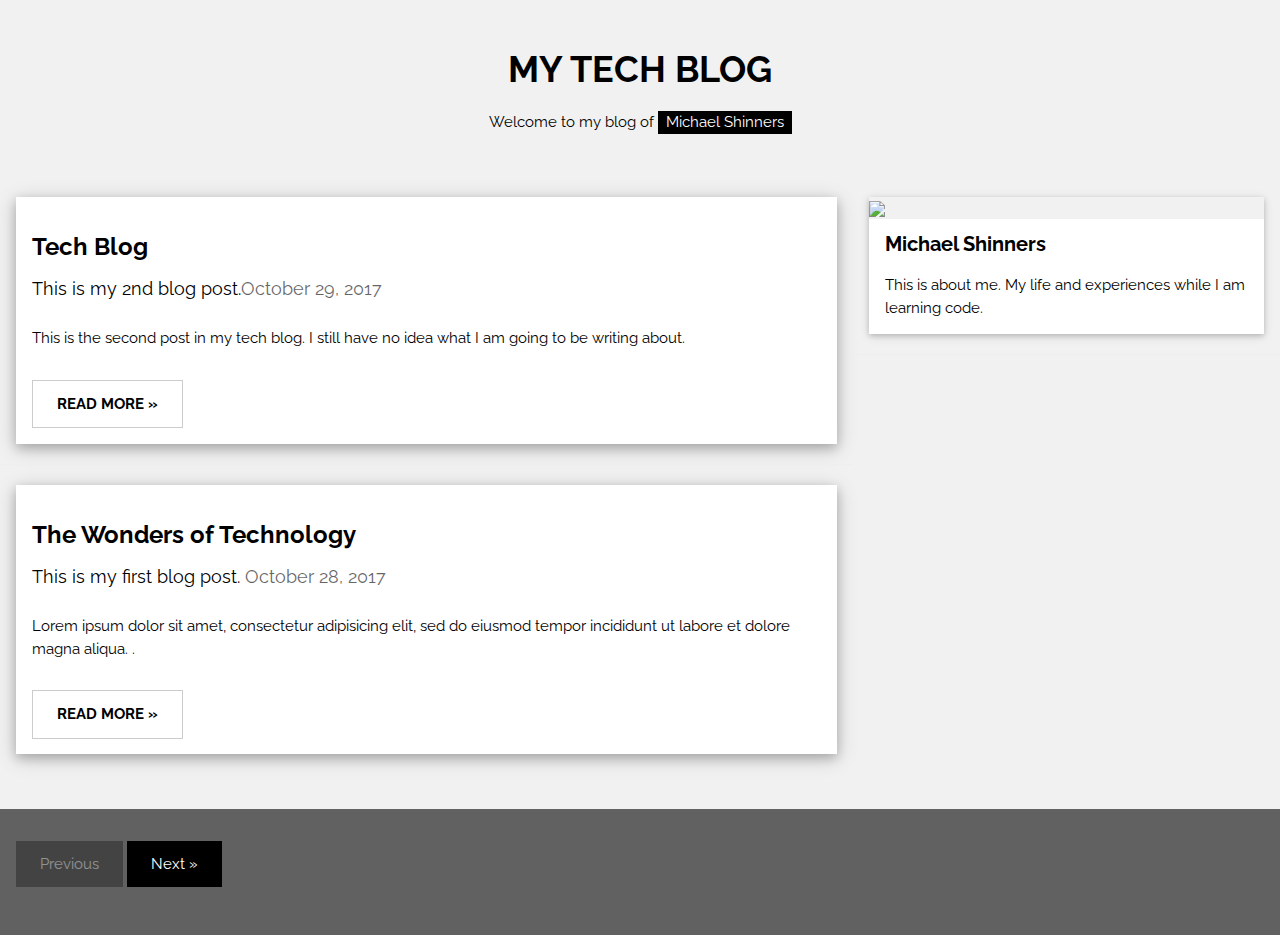
==== learning_journal/templates/index.html @ d0da2031 "Added all views added views for main, detail, new, and edit, and connected them to routes added for " ====
<!DOCTYPE html>
<html>
<title>Michael Shinners' Tech Blog</title>
<meta charset="UTF-8">
<meta name="viewport" content="width=device-width, initial-scale=1">
<link rel="stylesheet" href="https://www.w3schools.com/w3css/4/w3.css">
<link rel="stylesheet" href="https://fonts.googleapis.com/css?family=Raleway">
<style>
body,h1,h2,h3,h4,h5 {font-family: "Raleway", sans-serif}
</style>
<body class="w3-light-grey">

<!-- w3-content defines a container for fixed size centered content, 
and is wrapped around the whole page content, except for the footer in this example -->
<div class="w3-content" style="max-width:1400px">

<!-- Header -->
<header class="w3-container w3-center w3-padding-32"> 
  <h1><b>MY TECH BLOG</b></h1>
  <p>Welcome to my blog of <span class="w3-tag">Michael Shinners</span></p>
</header>

<!-- Grid -->
<div class="w3-row">

<!-- Blog entries -->
<div class="w3-col l8 s12">
  <!-- Blog entry -->
  <div class="w3-card-4 w3-margin w3-white">
    <img>
    <div class="w3-container">
      <h3><b>Tech Blog</b></h3>
      <h5>This is my 2nd blog post.<span class="w3-opacity">October 29, 2017</span></h5>
    </div>

    <div class="w3-container">
      <p>This is the second post in my tech blog. I still have no idea what I am going to be writing about.</p>
      <div class="w3-row">
        <div class="w3-col m8 s12">
          <p><a href="detail.html"><button class="w3-button w3-padding-large w3-white w3-border"><b>READ MORE »</b></button></a></p>
        </div>
        <div class="w3-col m4 w3-hide-small">
        </div>
      </div>
    </div>
  </div>
  <hr>

  <!-- Blog entry -->
  <div class="w3-card-4 w3-margin w3-white">
  <img>
    <div class="w3-container">
      <h3><b>The Wonders of Technology</b></h3>
      <h5>This is my first blog post. <span class="w3-opacity">October 28, 2017</span></h5>
    </div>

    <div class="w3-container">
      <p>Lorem ipsum dolor sit amet, consectetur adipisicing elit, sed do eiusmod
      tempor incididunt ut labore et dolore magna aliqua. 
      .</p>
      <div class="w3-row">
        <div class="w3-col m8 s12">
          <p><a href="detail.html"><button class="w3-button w3-padding-large w3-white w3-border"><b>READ MORE »</b></button></a></p>
        </div>
        <div class="w3-col m4 w3-hide-small">
        </div>
      </div>
    </div>
  </div>
<!-- END BLOG ENTRIES -->
</div>

<!-- Introduction menu -->
<div class="w3-col l4">
  <!-- About Card -->
  <div class="w3-card w3-margin w3-margin-top">
  <img src="/w3images/avatar_g.jpg" style="width:100%">
    <div class="w3-container w3-white">
      <h4><b>Michael Shinners</b></h4>
      <p>This is about me. My life and experiences while I am learning code.</p>
    </div>
  </div><hr>
    
<!-- END Introduction Menu -->
</div>

<!-- END GRID -->
</div><br>

<!-- END w3-content -->
</div>

<!-- Footer -->
<footer class="w3-container w3-dark-grey w3-padding-32 w3-margin-top">
  <button class="w3-button w3-black w3-disabled w3-padding-large w3-margin-bottom">Previous</button>
  <button class="w3-button w3-black w3-padding-large w3-margin-bottom">Next »</button>
</footer>

</body>
</html>
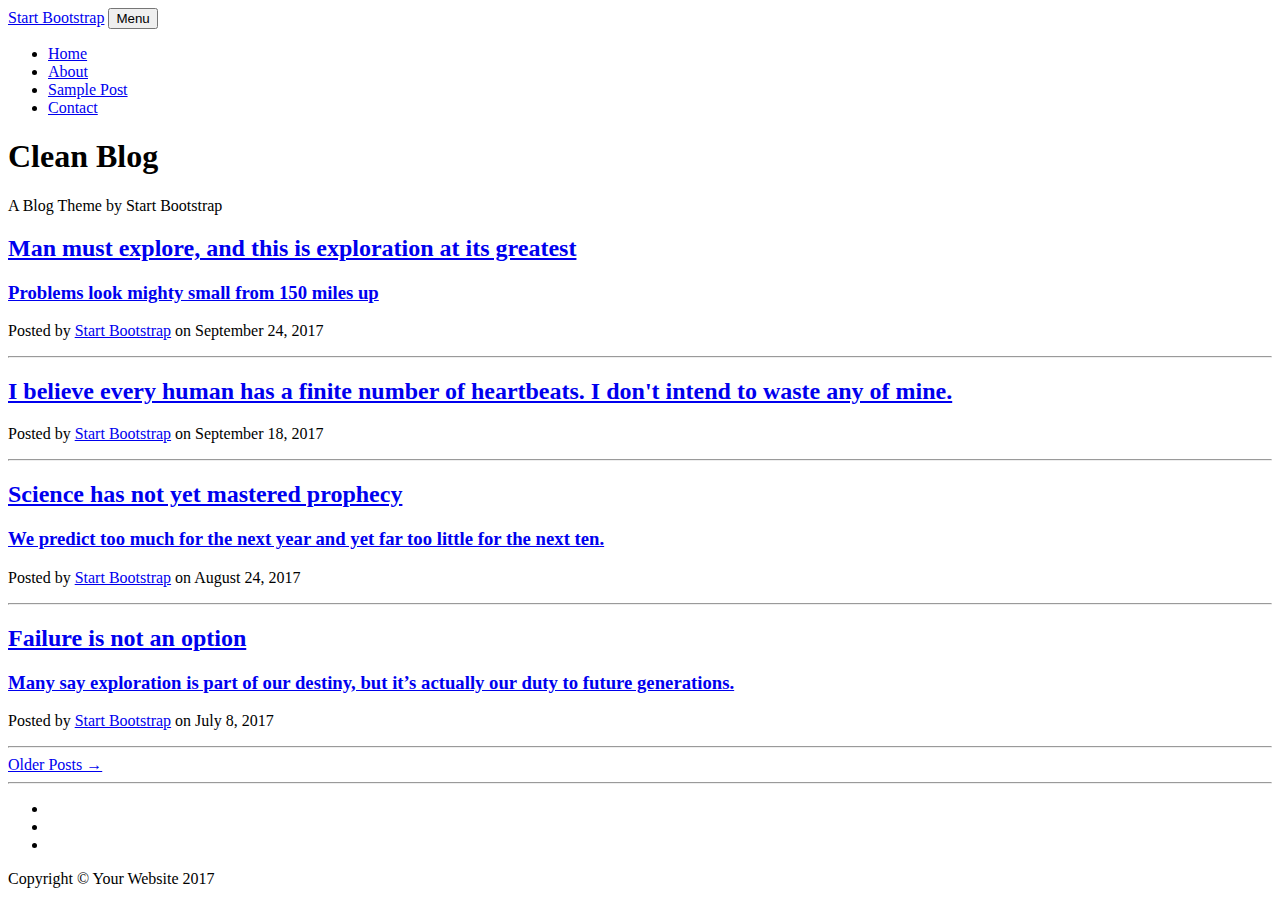
==== commit 116632b6: "Edits some of the links from the new blog set-up. More to be done." ====
--- a/learning_journal/templates/index.html
+++ b/learning_journal/templates/index.html
@@ -1,100 +1,183 @@
 <!DOCTYPE html>
-<html>
-<title>Michael Shinners' Tech Blog</title>
-<meta charset="UTF-8">
-<meta name="viewport" content="width=device-width, initial-scale=1">
-<link rel="stylesheet" href="https://www.w3schools.com/w3css/4/w3.css">
-<link rel="stylesheet" href="https://fonts.googleapis.com/css?family=Raleway">
-<style>
-body,h1,h2,h3,h4,h5 {font-family: "Raleway", sans-serif}
-</style>
-<body class="w3-light-grey">
+<html lang="en">
 
-<!-- w3-content defines a container for fixed size centered content, 
-and is wrapped around the whole page content, except for the footer in this example -->
-<div class="w3-content" style="max-width:1400px">
+  <head>
 
-<!-- Header -->
-<header class="w3-container w3-center w3-padding-32"> 
-  <h1><b>MY TECH BLOG</b></h1>
-  <p>Welcome to my blog of <span class="w3-tag">Michael Shinners</span></p>
-</header>
+    <meta charset="utf-8">
+    <meta name="viewport" content="width=device-width, initial-scale=1, shrink-to-fit=no">
+    <meta name="description" content="">
+    <meta name="author" content="">
 
-<!-- Grid -->
-<div class="w3-row">
+    <title>Clean Blog - Start Bootstrap Theme</title>
 
-<!-- Blog entries -->
-<div class="w3-col l8 s12">
-  <!-- Blog entry -->
-  <div class="w3-card-4 w3-margin w3-white">
-    <img>
-    <div class="w3-container">
-      <h3><b>Tech Blog</b></h3>
-      <h5>This is my 2nd blog post.<span class="w3-opacity">October 29, 2017</span></h5>
-    </div>
+    <!-- Bootstrap core CSS -->
+    <link href="/static/vendor/bootstrap/css/bootstrap.min.css" rel="stylesheet">
 
-    <div class="w3-container">
-      <p>This is the second post in my tech blog. I still have no idea what I am going to be writing about.</p>
-      <div class="w3-row">
-        <div class="w3-col m8 s12">
-          <p><a href="detail.html"><button class="w3-button w3-padding-large w3-white w3-border"><b>READ MORE »</b></button></a></p>
+    <!-- Custom fonts for this template -->
+    <link href="/static/vendor/font-awesome/css/font-awesome.min.css" rel="stylesheet" type="text/css">
+    <link href='https://fonts.googleapis.com/css?family=Lora:400,700,400italic,700italic' rel='stylesheet' type='text/css'>
+    <link href='https://fonts.googleapis.com/css?family=Open+Sans:300italic,400italic,600italic,700italic,800italic,400,300,600,700,800' rel='stylesheet' type='text/css'>
+
+    <!-- Custom styles for this template -->
+    <link href="/static/clean-blog.min.css" rel="stylesheet">
+
+  </head>
+
+  <body>
+
+    <!-- Navigation -->
+    <nav class="navbar navbar-expand-lg navbar-light fixed-top" id="mainNav">
+      <div class="container">
+        <a class="navbar-brand" href="index.html">Start Bootstrap</a>
+        <button class="navbar-toggler navbar-toggler-right" type="button" data-toggle="collapse" data-target="#navbarResponsive" aria-controls="navbarResponsive" aria-expanded="false" aria-label="Toggle navigation">
+          Menu
+          <i class="fa fa-bars"></i>
+        </button>
+        <div class="collapse navbar-collapse" id="navbarResponsive">
+          <ul class="navbar-nav ml-auto">
+            <li class="nav-item">
+              <a class="nav-link" href="index.html">Home</a>
+            </li>
+            <li class="nav-item">
+              <a class="nav-link" href="about.html">About</a>
+            </li>
+            <li class="nav-item">
+              <a class="nav-link" href="post.html">Sample Post</a>
+            </li>
+            <li class="nav-item">
+              <a class="nav-link" href="contact.html">Contact</a>
+            </li>
+          </ul>
         </div>
-        <div class="w3-col m4 w3-hide-small">
+      </div>
+    </nav>
+
+    <!-- Page Header -->
+    <header class="masthead" style="background-image: url('img/home-bg.jpg')">
+      <div class="overlay"></div>
+      <div class="container">
+        <div class="row">
+          <div class="col-lg-8 col-md-10 mx-auto">
+            <div class="site-heading">
+              <h1>Clean Blog</h1>
+              <span class="subheading">A Blog Theme by Start Bootstrap</span>
+            </div>
+          </div>
+        </div>
+      </div>
+    </header>
+
+    <!-- Main Content -->
+    <div class="container">
+      <div class="row">
+        <div class="col-lg-8 col-md-10 mx-auto">
+          <div class="post-preview">
+            <a href="post.html">
+              <h2 class="post-title">
+                Man must explore, and this is exploration at its greatest
+              </h2>
+              <h3 class="post-subtitle">
+                Problems look mighty small from 150 miles up
+              </h3>
+            </a>
+            <p class="post-meta">Posted by
+              <a href="#">Start Bootstrap</a>
+              on September 24, 2017</p>
+          </div>
+          <hr>
+          <div class="post-preview">
+            <a href="post.html">
+              <h2 class="post-title">
+                I believe every human has a finite number of heartbeats. I don't intend to waste any of mine.
+              </h2>
+            </a>
+            <p class="post-meta">Posted by
+              <a href="#">Start Bootstrap</a>
+              on September 18, 2017</p>
+          </div>
+          <hr>
+          <div class="post-preview">
+            <a href="post.html">
+              <h2 class="post-title">
+                Science has not yet mastered prophecy
+              </h2>
+              <h3 class="post-subtitle">
+                We predict too much for the next year and yet far too little for the next ten.
+              </h3>
+            </a>
+            <p class="post-meta">Posted by
+              <a href="#">Start Bootstrap</a>
+              on August 24, 2017</p>
+          </div>
+          <hr>
+          <div class="post-preview">
+            <a href="post.html">
+              <h2 class="post-title">
+                Failure is not an option
+              </h2>
+              <h3 class="post-subtitle">
+                Many say exploration is part of our destiny, but it’s actually our duty to future generations.
+              </h3>
+            </a>
+            <p class="post-meta">Posted by
+              <a href="#">Start Bootstrap</a>
+              on July 8, 2017</p>
+          </div>
+          <hr>
+          <!-- Pager -->
+          <div class="clearfix">
+            <a class="btn btn-primary float-right" href="#">Older Posts &rarr;</a>
+          </div>
         </div>
       </div>
     </div>
-  </div>
-  <hr>
 
-  <!-- Blog entry -->
-  <div class="w3-card-4 w3-margin w3-white">
-  <img>
-    <div class="w3-container">
-      <h3><b>The Wonders of Technology</b></h3>
-      <h5>This is my first blog post. <span class="w3-opacity">October 28, 2017</span></h5>
-    </div>
+    <hr>
 
-    <div class="w3-container">
-      <p>Lorem ipsum dolor sit amet, consectetur adipisicing elit, sed do eiusmod
-      tempor incididunt ut labore et dolore magna aliqua. 
-      .</p>
-      <div class="w3-row">
-        <div class="w3-col m8 s12">
-          <p><a href="detail.html"><button class="w3-button w3-padding-large w3-white w3-border"><b>READ MORE »</b></button></a></p>
-        </div>
-        <div class="w3-col m4 w3-hide-small">
+    <!-- Footer -->
+    <footer>
+      <div class="container">
+        <div class="row">
+          <div class="col-lg-8 col-md-10 mx-auto">
+            <ul class="list-inline text-center">
+              <li class="list-inline-item">
+                <a href="#">
+                  <span class="fa-stack fa-lg">
+                    <i class="fa fa-circle fa-stack-2x"></i>
+                    <i class="fa fa-twitter fa-stack-1x fa-inverse"></i>
+                  </span>
+                </a>
+              </li>
+              <li class="list-inline-item">
+                <a href="#">
+                  <span class="fa-stack fa-lg">
+                    <i class="fa fa-circle fa-stack-2x"></i>
+                    <i class="fa fa-facebook fa-stack-1x fa-inverse"></i>
+                  </span>
+                </a>
+              </li>
+              <li class="list-inline-item">
+                <a href="#">
+                  <span class="fa-stack fa-lg">
+                    <i class="fa fa-circle fa-stack-2x"></i>
+                    <i class="fa fa-github fa-stack-1x fa-inverse"></i>
+                  </span>
+                </a>
+              </li>
+            </ul>
+            <p class="copyright text-muted">Copyright &copy; Your Website 2017</p>
+          </div>
         </div>
       </div>
-    </div>
-  </div>
-<!-- END BLOG ENTRIES -->
-</div>
+    </footer>
 
-<!-- Introduction menu -->
-<div class="w3-col l4">
-  <!-- About Card -->
-  <div class="w3-card w3-margin w3-margin-top">
-  <img src="/w3images/avatar_g.jpg" style="width:100%">
-    <div class="w3-container w3-white">
-      <h4><b>Michael Shinners</b></h4>
-      <p>This is about me. My life and experiences while I am learning code.</p>
-    </div>
-  </div><hr>
-    
-<!-- END Introduction Menu -->
-</div>
+    <!-- Bootstrap core JavaScript -->
+    <script src="/static/vendor/jquery/jquery.min.js"></script>
+    <script src="/static/vendor/bootstrap/js/bootstrap.bundle.min.js"></script>
 
-<!-- END GRID -->
-</div><br>
+    <!-- Custom scripts for this template -->
+    <script src="/static/clean-blog.js"></script>
 
-<!-- END w3-content -->
-</div>
+  </body>
 
-<!-- Footer -->
-<footer class="w3-container w3-dark-grey w3-padding-32 w3-margin-top">
-  <button class="w3-button w3-black w3-disabled w3-padding-large w3-margin-bottom">Previous</button>
-  <button class="w3-button w3-black w3-padding-large w3-margin-bottom">Next »</button>
-</footer>
-
-</body>
-</html>+</html>
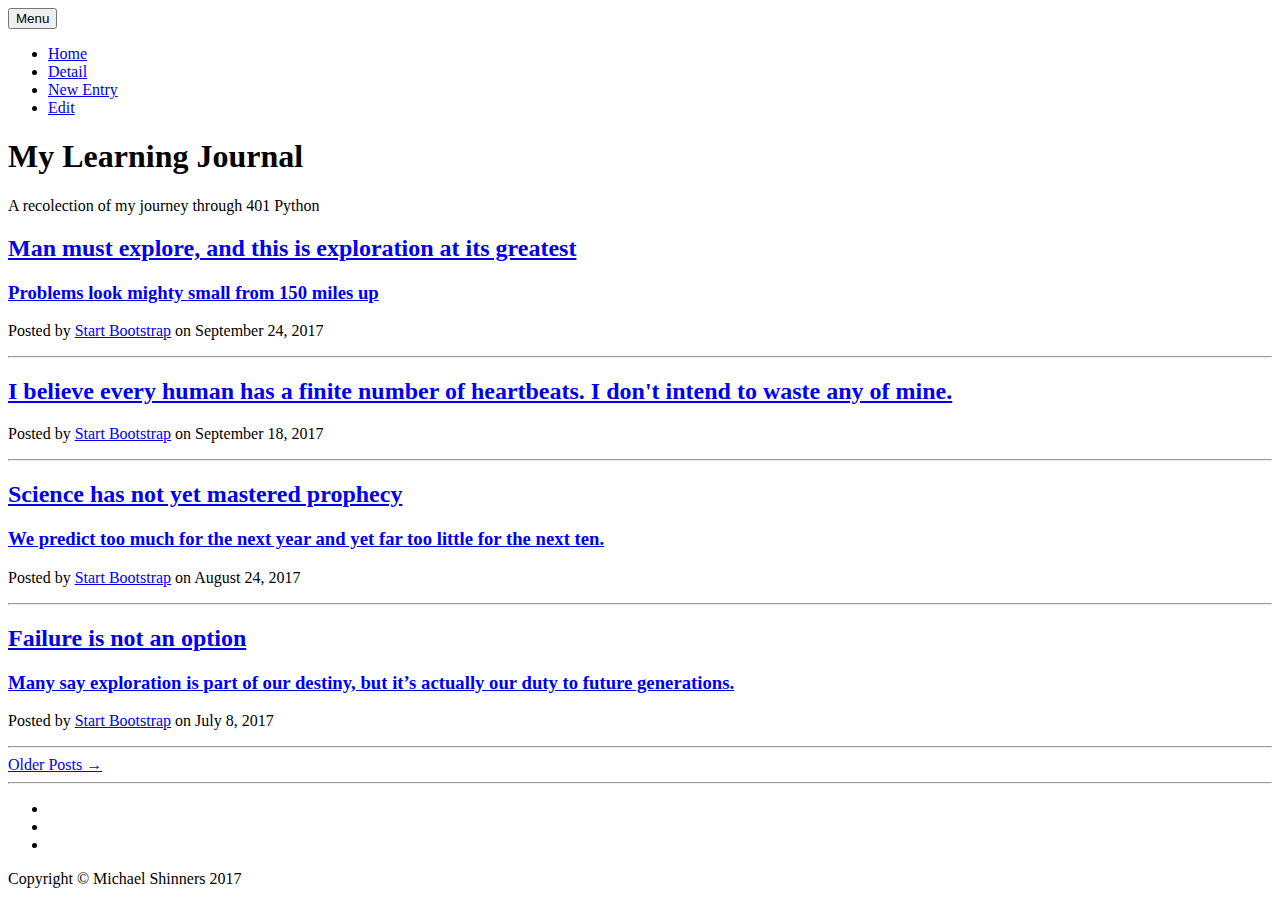
==== commit 68489917: "Formats my blog pages to better represent our project objective. This commit gives my blog a proper " ====
--- a/learning_journal/templates/index.html
+++ b/learning_journal/templates/index.html
@@ -8,7 +8,7 @@
     <meta name="description" content="">
     <meta name="author" content="">
 
-    <title>Clean Blog - Start Bootstrap Theme</title>
+    <title>Mike's Learning Journal</title>
 
     <!-- Bootstrap core CSS -->
     <link href="/static/vendor/bootstrap/css/bootstrap.min.css" rel="stylesheet">
@@ -28,7 +28,6 @@
     <!-- Navigation -->
     <nav class="navbar navbar-expand-lg navbar-light fixed-top" id="mainNav">
       <div class="container">
-        <a class="navbar-brand" href="index.html">Start Bootstrap</a>
         <button class="navbar-toggler navbar-toggler-right" type="button" data-toggle="collapse" data-target="#navbarResponsive" aria-controls="navbarResponsive" aria-expanded="false" aria-label="Toggle navigation">
           Menu
           <i class="fa fa-bars"></i>
@@ -36,16 +35,16 @@
         <div class="collapse navbar-collapse" id="navbarResponsive">
           <ul class="navbar-nav ml-auto">
             <li class="nav-item">
-              <a class="nav-link" href="index.html">Home</a>
+              <a class="nav-link" href="/templates/index.html">Home</a>
             </li>
             <li class="nav-item">
-              <a class="nav-link" href="about.html">About</a>
+              <a class="nav-link" href="/templates/detail.html">Detail</a>
             </li>
             <li class="nav-item">
-              <a class="nav-link" href="post.html">Sample Post</a>
+              <a class="nav-link" href="/templates/new.html">New Entry</a>
             </li>
             <li class="nav-item">
-              <a class="nav-link" href="contact.html">Contact</a>
+              <a class="nav-link" href="/templates/edit.html">Edit</a>
             </li>
           </ul>
         </div>
@@ -53,14 +52,14 @@
     </nav>
 
     <!-- Page Header -->
-    <header class="masthead" style="background-image: url('img/home-bg.jpg')">
+    <header class="masthead" style="background-image: url('/static/home-bg.jpg')">
       <div class="overlay"></div>
       <div class="container">
         <div class="row">
           <div class="col-lg-8 col-md-10 mx-auto">
             <div class="site-heading">
-              <h1>Clean Blog</h1>
-              <span class="subheading">A Blog Theme by Start Bootstrap</span>
+              <h1>My Learning Journal</h1>
+              <span class="subheading">A recolection of my journey through 401 Python</span>
             </div>
           </div>
         </div>
@@ -72,7 +71,7 @@
       <div class="row">
         <div class="col-lg-8 col-md-10 mx-auto">
           <div class="post-preview">
-            <a href="post.html">
+            <a href="/templates/detail.html">
               <h2 class="post-title">
                 Man must explore, and this is exploration at its greatest
               </h2>
@@ -86,7 +85,7 @@
           </div>
           <hr>
           <div class="post-preview">
-            <a href="post.html">
+            <a href="/templates/detail.html">
               <h2 class="post-title">
                 I believe every human has a finite number of heartbeats. I don't intend to waste any of mine.
               </h2>
@@ -97,7 +96,7 @@
           </div>
           <hr>
           <div class="post-preview">
-            <a href="post.html">
+            <a href="/templates/detail.html">
               <h2 class="post-title">
                 Science has not yet mastered prophecy
               </h2>
@@ -111,7 +110,7 @@
           </div>
           <hr>
           <div class="post-preview">
-            <a href="post.html">
+            <a href="/templates/detail.html">
               <h2 class="post-title">
                 Failure is not an option
               </h2>
@@ -165,7 +164,7 @@
                 </a>
               </li>
             </ul>
-            <p class="copyright text-muted">Copyright &copy; Your Website 2017</p>
+            <p class="copyright text-muted">Copyright &copy; Michael Shinners 2017</p>
           </div>
         </div>
       </div>
@@ -176,7 +175,7 @@
     <script src="/static/vendor/bootstrap/js/bootstrap.bundle.min.js"></script>
 
     <!-- Custom scripts for this template -->
-    <script src="/static/clean-blog.js"></script>
+    <script src="/static/clean-blog.min.js"></script>
 
   </body>
 
